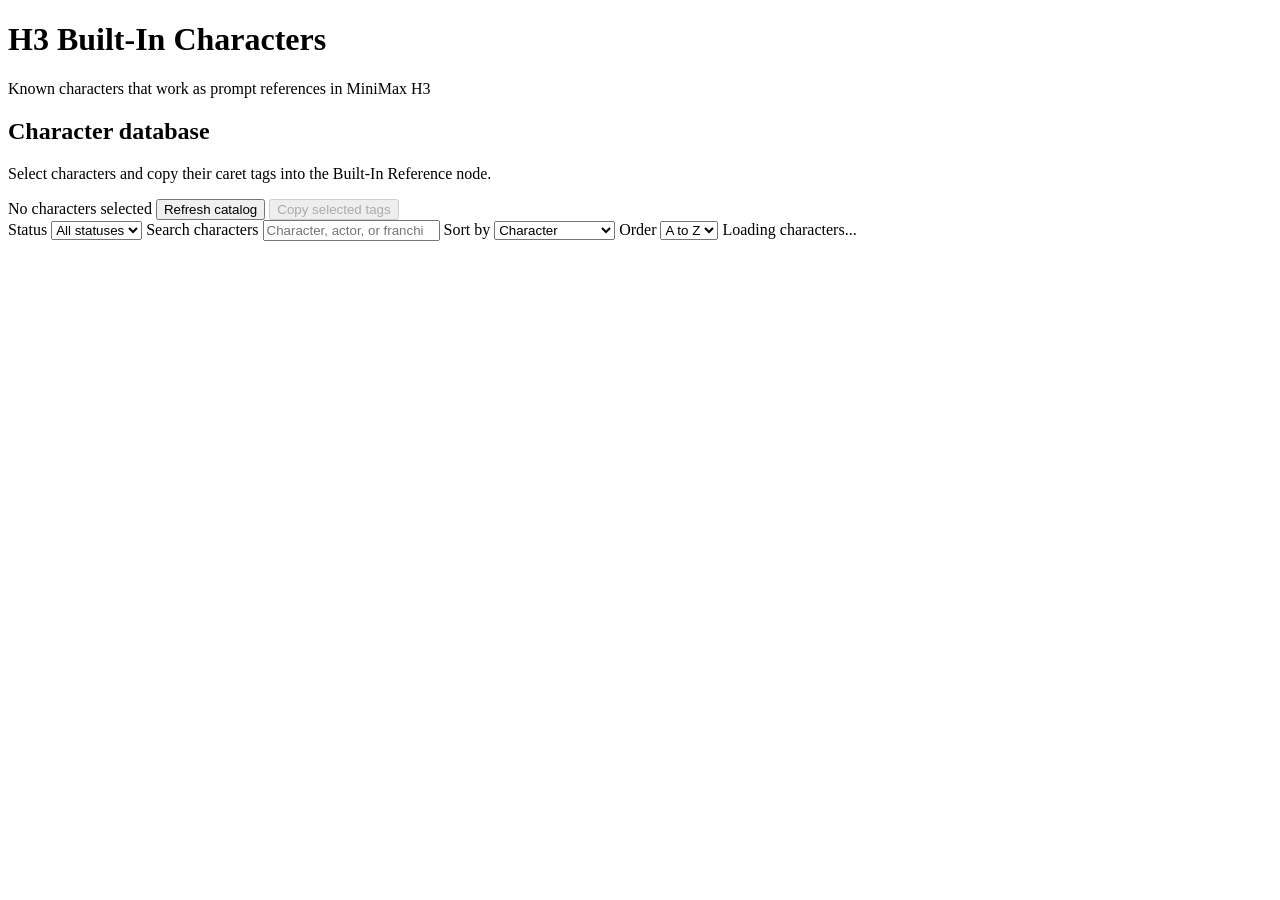
==== manager/built-ins.html @ 0ddafbbe "Add built in reference node" ====
<!doctype html>
<html lang="en">
<head>
    <meta charset="utf-8">
    <meta name="viewport" content="width=device-width, initial-scale=1">
    <title>H3 Built-In Characters</title>
    <link rel="stylesheet" href="/h3-built-in-references/static/built-ins.css">
</head>
<body>
    <header class="topbar">
        <div>
            <h1>H3 Built-In Characters</h1>
            <p>Known characters that work as prompt references in MiniMax H3</p>
        </div>
    </header>

    <main>
        <section class="built-in-panel" aria-labelledby="built-in-title">
            <div class="section-heading">
                <div>
                    <h2 id="built-in-title">Character database</h2>
                    <p>Select characters and copy their caret tags into the Built-In Reference node.</p>
                </div>
                <div class="built-in-actions">
                    <span id="built-in-selection-count">No characters selected</span>
                    <button id="refresh-built-ins" class="secondary" type="button">Refresh catalog</button>
                    <button id="copy-built-in-selection" class="primary" type="button" disabled>Copy selected tags</button>
                </div>
            </div>
            <div class="built-in-filters">
                <label>
                    <span>Status</span>
                    <select id="built-in-folder">
                        <option value="">All statuses</option>
                    </select>
                </label>
                <label class="built-in-search">
                    <span>Search characters</span>
                    <input id="built-in-search" type="search" placeholder="Character, actor, or franchise">
                </label>
                <label>
                    <span>Sort by</span>
                    <select id="built-in-sort-field">
                        <option value="name">Character</option>
                        <option value="actor">Actor</option>
                        <option value="franchise">Show / franchise</option>
                    </select>
                </label>
                <label>
                    <span>Order</span>
                    <select id="built-in-sort-direction">
                        <option value="asc">A to Z</option>
                        <option value="desc">Z to A</option>
                    </select>
                </label>
                <span id="built-in-count">Loading characters...</span>
            </div>
            <div id="built-in-empty" class="empty-state" hidden>No characters match this view.</div>
            <div id="built-in-records" class="built-in-groups"></div>
        </section>
    </main>

    <div id="toast" role="status" aria-live="polite"></div>
    <script type="module" src="/h3-built-in-references/static/built-ins.js"></script>
</body>
</html>
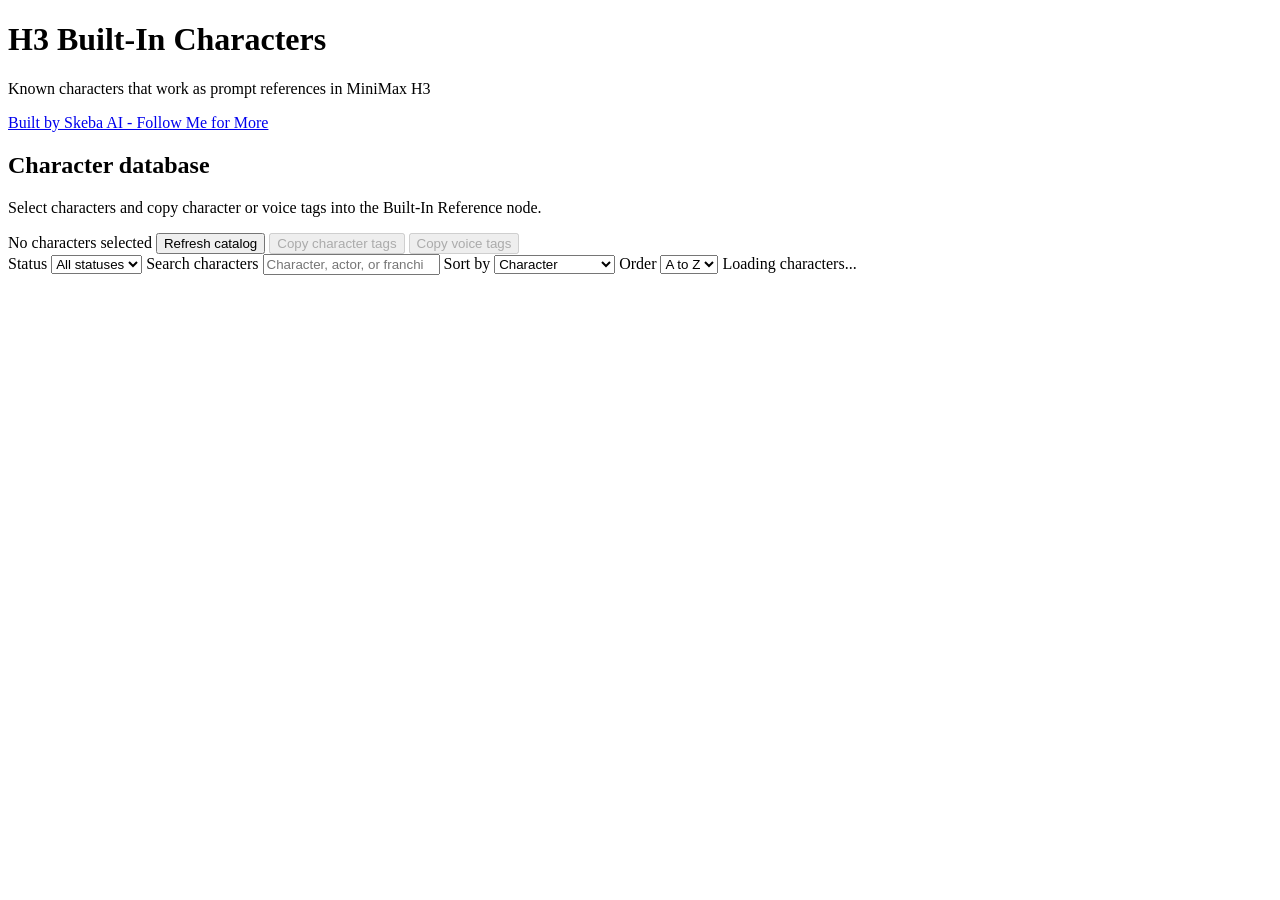
==== commit 5063cd76: "merge remaining nodes" ====
--- a/manager/built-ins.html
+++ b/manager/built-ins.html
@@ -11,6 +11,7 @@
         <div>
             <h1>H3 Built-In Characters</h1>
             <p>Known characters that work as prompt references in MiniMax H3</p>
+            <a class="patreon-link" href="https://www.patreon.com/skeba/" target="_blank" rel="noopener noreferrer">Built by Skeba AI - Follow Me for More</a>
         </div>
     </header>
 
@@ -19,12 +20,13 @@
             <div class="section-heading">
                 <div>
                     <h2 id="built-in-title">Character database</h2>
-                    <p>Select characters and copy their caret tags into the Built-In Reference node.</p>
+                    <p>Select characters and copy character or voice tags into the Built-In Reference node.</p>
                 </div>
                 <div class="built-in-actions">
                     <span id="built-in-selection-count">No characters selected</span>
                     <button id="refresh-built-ins" class="secondary" type="button">Refresh catalog</button>
-                    <button id="copy-built-in-selection" class="primary" type="button" disabled>Copy selected tags</button>
+                    <button id="copy-built-in-selection" class="primary" type="button" disabled>Copy character tags</button>
+                    <button id="copy-built-in-voice-selection" class="primary" type="button" disabled>Copy voice tags</button>
                 </div>
             </div>
             <div class="built-in-filters">
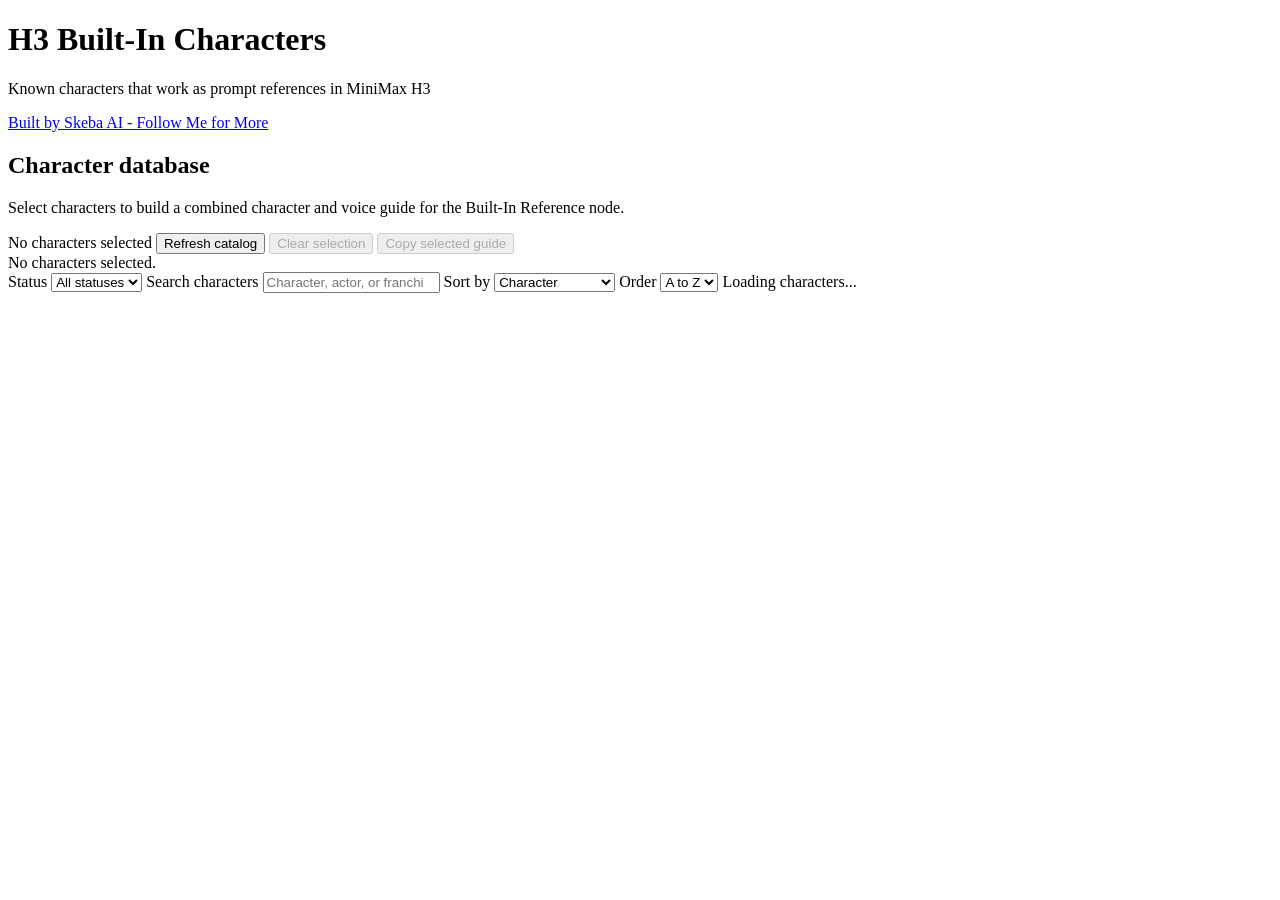
==== commit fe7c9d58: "update tag system" ====
--- a/manager/built-ins.html
+++ b/manager/built-ins.html
@@ -20,15 +20,17 @@
             <div class="section-heading">
                 <div>
                     <h2 id="built-in-title">Character database</h2>
-                    <p>Select characters and copy character or voice tags into the Built-In Reference node.</p>
+                    <p>Select characters to build a combined character and voice guide for the Built-In Reference node.</p>
                 </div>
                 <div class="built-in-actions">
                     <span id="built-in-selection-count">No characters selected</span>
                     <button id="refresh-built-ins" class="secondary" type="button">Refresh catalog</button>
-                    <button id="copy-built-in-selection" class="primary" type="button" disabled>Copy character tags</button>
-                    <button id="copy-built-in-voice-selection" class="primary" type="button" disabled>Copy voice tags</button>
+                    <button id="clear-built-in-selection" class="secondary" type="button" disabled>Clear selection</button>
+                    <button id="copy-built-in-selection" class="primary" type="button" disabled>Copy selected guide</button>
                 </div>
             </div>
+            <div id="built-in-selection-empty" class="selection-empty">No characters selected.</div>
+            <div id="built-in-selection-guide" class="selection-guide" hidden></div>
             <div class="built-in-filters">
                 <label>
                     <span>Status</span>
